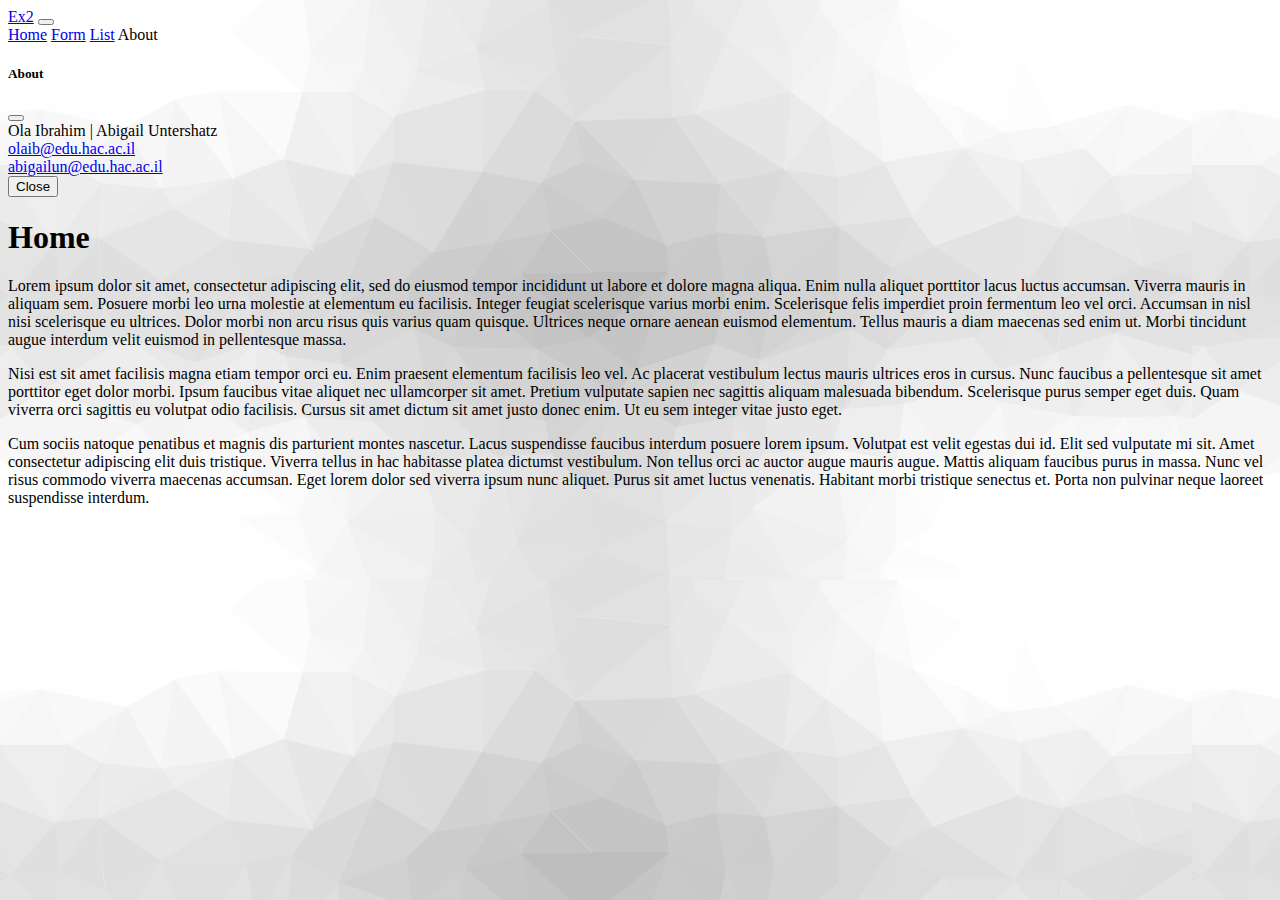
==== index.html @ f1cba4bd "Add files via upload" ====
<!DOCTYPE html>
<html lang="en">
<head>
    <meta charset="UTF-8">
    <meta name="viewport" content="width=device-width, initial-scale=1">
    <!-- Bootstrap CSS -->
    <link href="https://cdn.jsdelivr.net/npm/bootstrap@5.2.2/dist/css/bootstrap.min.css" rel="stylesheet" integrity="sha384-Zenh87qX5JnK2Jl0vWa8Ck2rdkQ2Bzep5IDxbcnCeuOxjzrPF/et3URy9Bv1WTRi" crossorigin="anonymous">
    <script src="js/myfunctions.js"></script>
    <title>Exercise 2 - Internet Programming Course</title>
</head>
<body style="background-image: url('images/background.png');">
    <nav class="navbar navbar-expand-lg navbar-dark bg-dark">
        <div class="container-fluid">
            <a class="navbar-brand" href="#">Ex2</a>
            <button class="navbar-toggler" type="button" data-bs-toggle="collapse" data-bs-target="#navbarNavAltMarkup" aria-controls="navbarNavAltMarkup" aria-expanded="false" aria-label="Toggle navigation">
                <span class="navbar-toggler-icon"></span>
            </button>
            <div class="collapse navbar-collapse" id="navbarNavAltMarkup">
                <div class="navbar-nav">
                    <a class="nav-link active" aria-current="page" href="#">Home</a>
                    <a class="nav-link" href="form.html">Form</a>
                    <a class="nav-link" href="list.html">List</a>
                    <!--link modal-->
                    <a class="nav-link" data-bs-toggle="modal" data-bs-target="#modal">
                        About
                    </a>
                </div>
            </div>
        </div>
    </nav>

    <!-- modals -->
    <div class="modal fade" id="modal" tabindex="-1" aria-labelledby="exampleModalLabel" aria-hidden="true">
        <div class="modal-dialog">
            <div class="modal-content">
                <div class="modal-header">
                    <h5 class="modal-title" id="exampleModalLabel">About</h5>
                    <button type="button" class="btn-close" data-bs-dismiss="modal" aria-label="Close"></button>
                </div>
                <div class="modal-body">
                    Ola Ibrahim | Abigail Untershatz <br>
                    <a href = "olaib@edu.hac.ac.il" >olaib@edu.hac.ac.il</a><br>
                    <a href = "abigailun@edu.hac.ac.il" >abigailun@edu.hac.ac.il</a>
                </div>
                <div class="modal-footer">
                    <button type="button" class="btn btn-secondary" data-bs-dismiss="modal">Close</button>
                </div>
            </div>
        </div>
    </div>

    <div class="container-fluid">
        <h1>Home</h1>

        <div class="row">
            <div class="col-sm-10 col-md-10 col-lg-3">
                <p>Lorem ipsum dolor sit amet, consectetur adipiscing elit, sed do eiusmod tempor incididunt ut labore et dolore magna aliqua.
                    Enim nulla aliquet porttitor lacus luctus accumsan. Viverra mauris in aliquam sem. Posuere morbi leo urna molestie at elementum eu facilisis.
                    Integer feugiat scelerisque varius morbi enim. Scelerisque felis imperdiet proin fermentum leo vel orci. Accumsan in nisl nisi scelerisque eu ultrices.
                    Dolor morbi non arcu risus quis varius quam quisque. Ultrices neque ornare aenean euismod elementum. Tellus mauris a diam maecenas sed enim ut.
                    Morbi tincidunt augue interdum velit euismod in pellentesque massa.
                </p>
            </div>
            <div class="col-sm-10 col-md-6 col-lg-3">
                <p>Nisi est sit amet facilisis magna etiam tempor orci eu. Enim praesent elementum facilisis leo vel.
                    Ac placerat vestibulum lectus mauris ultrices eros in cursus. Nunc faucibus a pellentesque sit amet porttitor eget dolor morbi.
                    Ipsum faucibus vitae aliquet nec ullamcorper sit amet. Pretium vulputate sapien nec sagittis aliquam malesuada bibendum.
                    Scelerisque purus semper eget duis. Quam viverra orci sagittis eu volutpat odio facilisis. Cursus sit amet dictum sit amet justo donec enim.
                    Ut eu sem integer vitae justo eget.
                </p>
            </div>
            <div class="col-sm-10 col-md-6 col-lg-3">
                <p>Cum sociis natoque penatibus et magnis dis parturient montes nascetur. Lacus suspendisse faucibus interdum posuere lorem ipsum.
                    Volutpat est velit egestas dui id. Elit sed vulputate mi sit. Amet consectetur adipiscing elit duis tristique.
                    Viverra tellus in hac habitasse platea dictumst vestibulum. Non tellus orci ac auctor augue mauris augue. Mattis aliquam faucibus purus in massa.
                    Nunc vel risus commodo viverra maecenas accumsan. Eget lorem dolor sed viverra ipsum nunc aliquet. Purus sit amet luctus venenatis.
                    Habitant morbi tristique senectus et. Porta non pulvinar neque laoreet suspendisse interdum.
                </p>
            </div>
        </div>
    </div>
    <script src="https://cdn.jsdelivr.net/npm/bootstrap@5.1.0/dist/js/bootstrap.bundle.min.js" integrity="sha384-U1DAWAznBHeqEIlVSCgzq+c9gqGAJn5c/t99JyeKa9xxaYpSvHU5awsuZVVFIhvj" crossorigin="anonymous"></script>
</body>
</html>
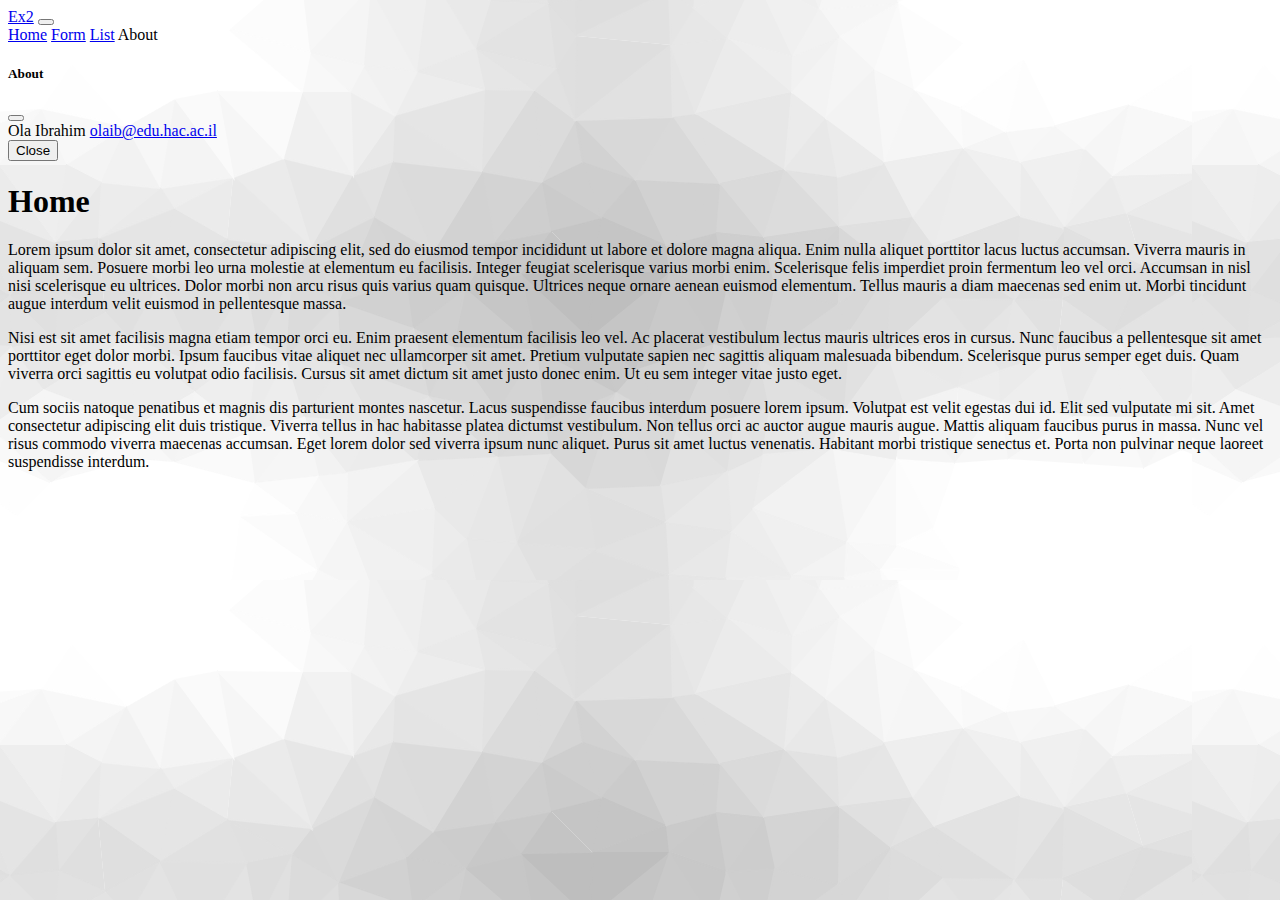
==== commit ee4d60d4: "Update index.html" ====
--- a/index.html
+++ b/index.html
@@ -38,9 +38,8 @@
                     <button type="button" class="btn-close" data-bs-dismiss="modal" aria-label="Close"></button>
                 </div>
                 <div class="modal-body">
-                    Ola Ibrahim | Abigail Untershatz <br>
-                    <a href = "olaib@edu.hac.ac.il" >olaib@edu.hac.ac.il</a><br>
-                    <a href = "abigailun@edu.hac.ac.il" >abigailun@edu.hac.ac.il</a>
+                    Ola Ibrahim
+                    <a href = "mailto:olaib@edu.hac.ac.il" >olaib@edu.hac.ac.il</a>
                 </div>
                 <div class="modal-footer">
                     <button type="button" class="btn btn-secondary" data-bs-dismiss="modal">Close</button>
@@ -81,4 +80,4 @@
     </div>
     <script src="https://cdn.jsdelivr.net/npm/bootstrap@5.1.0/dist/js/bootstrap.bundle.min.js" integrity="sha384-U1DAWAznBHeqEIlVSCgzq+c9gqGAJn5c/t99JyeKa9xxaYpSvHU5awsuZVVFIhvj" crossorigin="anonymous"></script>
 </body>
-</html>+</html>
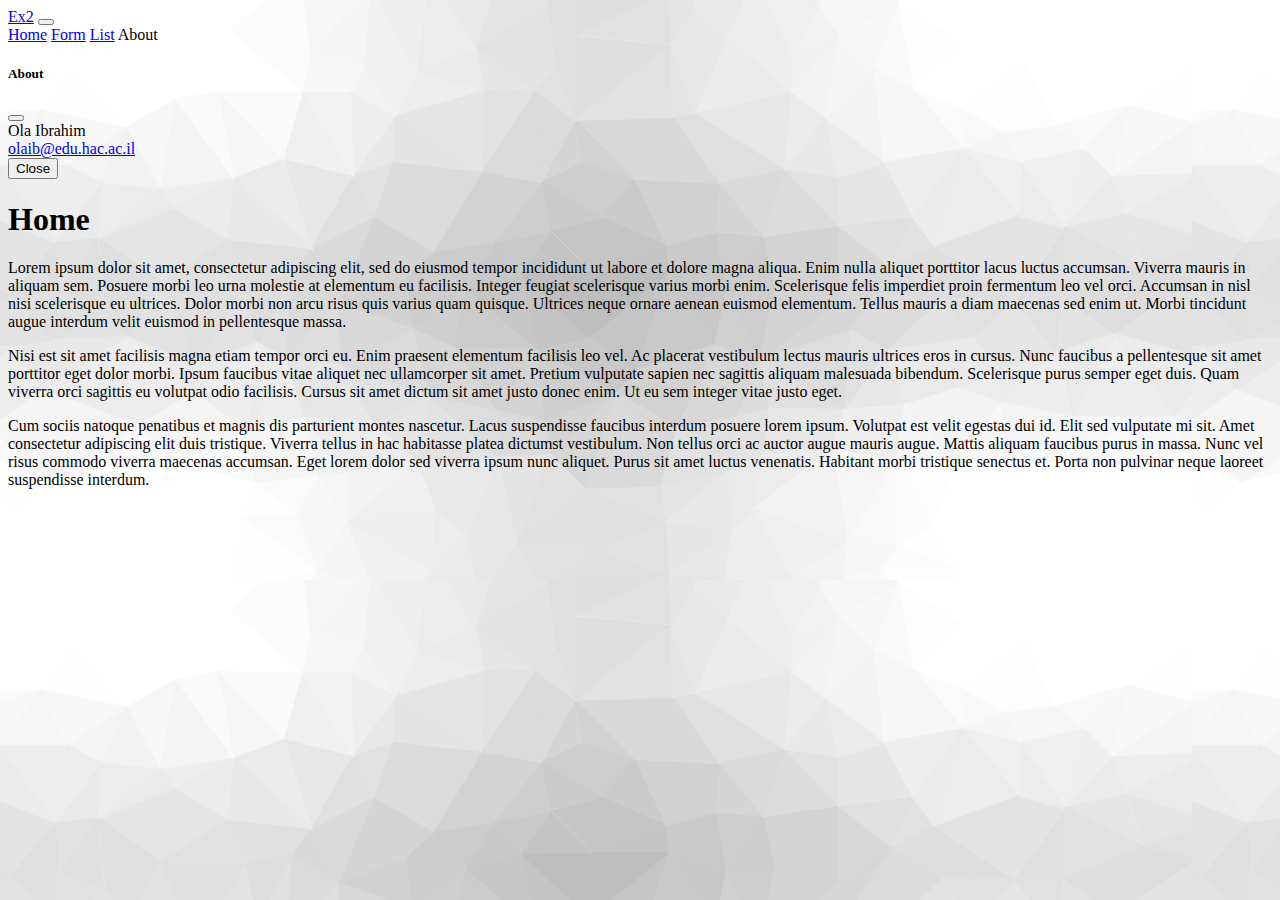
==== commit dcddec23: "Update index.html" ====
--- a/index.html
+++ b/index.html
@@ -38,7 +38,7 @@
                     <button type="button" class="btn-close" data-bs-dismiss="modal" aria-label="Close"></button>
                 </div>
                 <div class="modal-body">
-                    Ola Ibrahim
+                    Ola Ibrahim<br>
                     <a href = "mailto:olaib@edu.hac.ac.il" >olaib@edu.hac.ac.il</a>
                 </div>
                 <div class="modal-footer">
